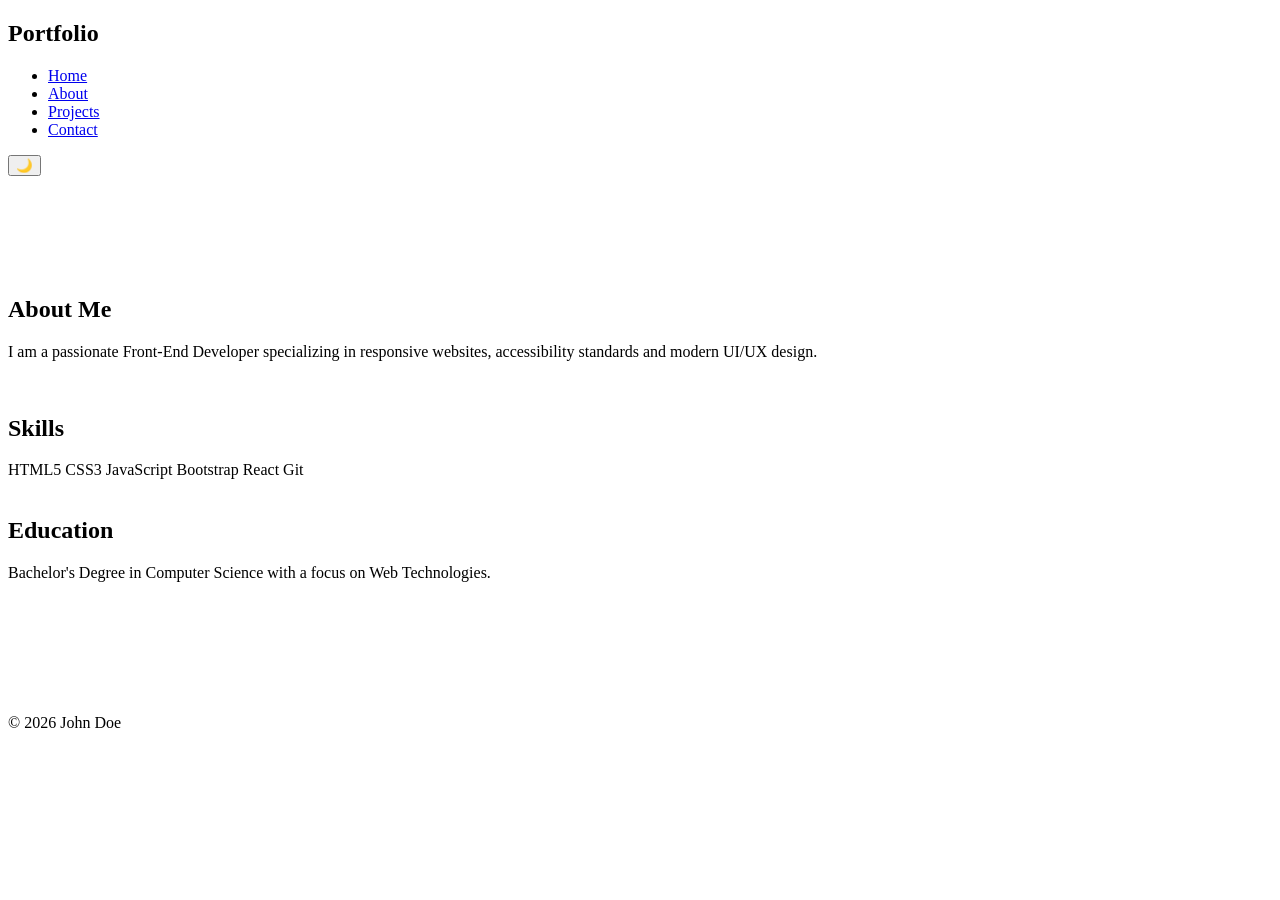
==== about.html @ 4801a8ff "Create about.html" ====
<!DOCTYPE html>
<html lang="en">
<head>

<meta charset="UTF-8">
<meta name="viewport" content="width=device-width, initial-scale=1.0">

<title>About Me</title>

<link rel="stylesheet" href="css/style.css">

</head>

<body>

<header>
    <div class="container navbar">

        <h2 class="logo">Portfolio</h2>

        <nav aria-label="Main Navigation">
            <ul class="nav-links">
                <li><a href="index.html">Home</a></li>
                <li><a href="about.html" aria-current="page">About</a></li>
                <li><a href="projects.html">Projects</a></li>
                <li><a href="contact.html">Contact</a></li>
            </ul>
        </nav>

        <button
            id="theme-toggle"
            class="btn btn-primary">
            🌙
        </button>

    </div>
</header>

<main class="container">

<section style="padding:100px 0;">

<h1>About Me</h1>

<p>
I am a passionate Front-End Developer specializing in
responsive websites, accessibility standards and
modern UI/UX design.
</p>

<br>

<div class="card">

<h2>Skills</h2>

<div class="skills">

<span class="skill">HTML5</span>
<span class="skill">CSS3</span>
<span class="skill">JavaScript</span>
<span class="skill">Bootstrap</span>
<span class="skill">React</span>
<span class="skill">Git</span>

</div>

</div>

<br>

<div class="card">

<h2>Education</h2>

<p>
Bachelor's Degree in Computer Science
with a focus on Web Technologies.
</p>

</div>

</section>

</main>

<footer>
<p>&copy; 2026 John Doe</p>
</footer>

<script src="js/script.js"></script>

</body>
</html>
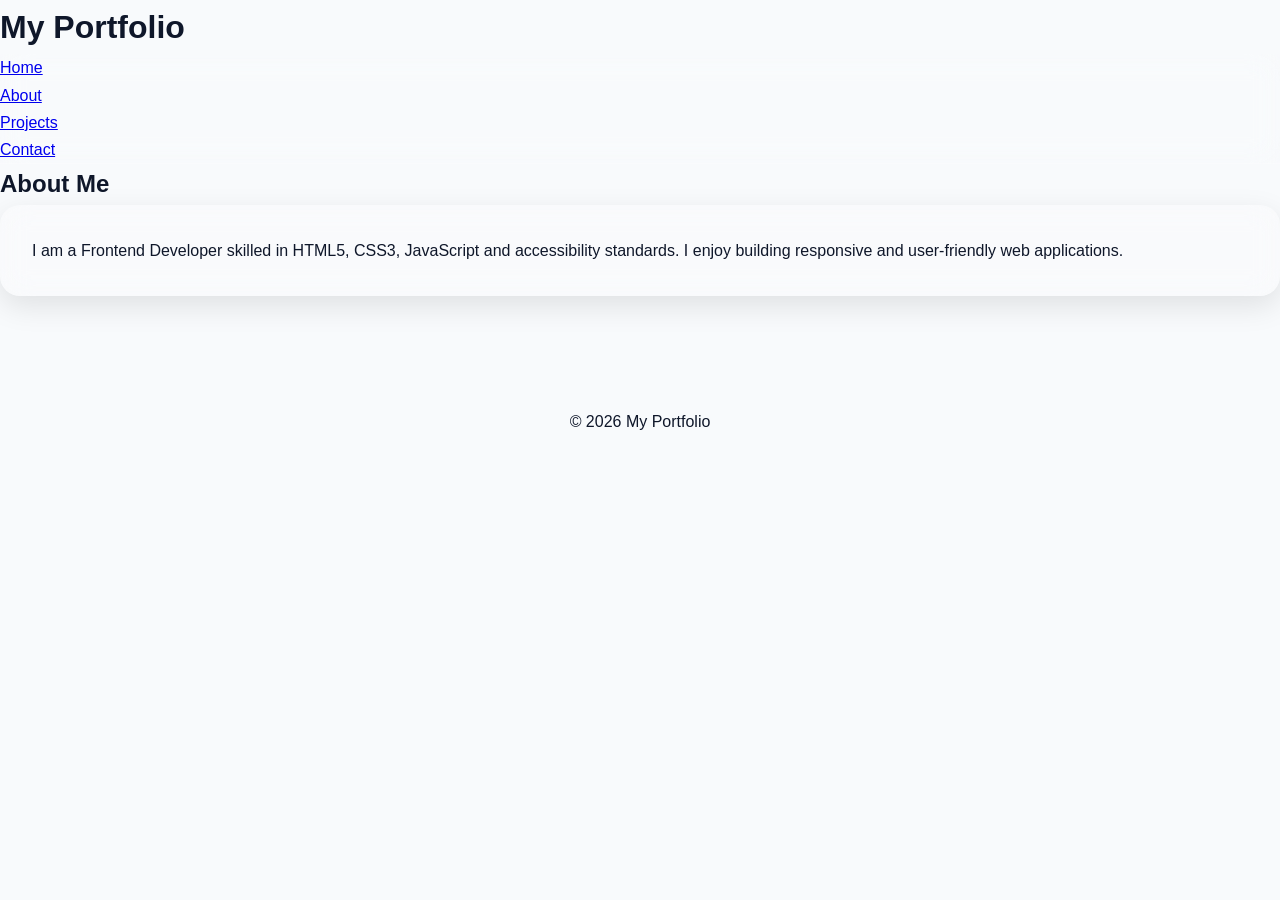
==== commit a5dec1f0: "Update about.html" ====
--- a/about.html
+++ b/about.html
@@ -1,94 +1,51 @@
 <!DOCTYPE html>
 <html lang="en">
 <head>
-
 <meta charset="UTF-8">
 <meta name="viewport" content="width=device-width, initial-scale=1.0">
-
-<title>About Me</title>
-
-<link rel="stylesheet" href="css/style.css">
-
+<title>About</title>
+<link rel="stylesheet" href="style.css">
 </head>
 
 <body>
+<h1>My Portfolio</h1>
+<header>
+<nav>
 
-<header>
-    <div class="container navbar">
 
-        <h2 class="logo">Portfolio</h2>
+<ul>
+<li><a href="index.html">Home</a></li>
+<li><a href="about.html">About</a></li>
+<li><a href="projects.html">Projects</a></li>
+<li><a href="contact.html">Contact</a></li>
+</ul>
 
-        <nav aria-label="Main Navigation">
-            <ul class="nav-links">
-                <li><a href="index.html">Home</a></li>
-                <li><a href="about.html" aria-current="page">About</a></li>
-                <li><a href="projects.html">Projects</a></li>
-                <li><a href="contact.html">Contact</a></li>
-            </ul>
-        </nav>
-
-        <button
-            id="theme-toggle"
-            class="btn btn-primary">
-            🌙
-        </button>
-
-    </div>
+</nav>
 </header>
 
-<main class="container">
+<main>
 
-<section style="padding:100px 0;">
+<section class="page">
 
-<h1>About Me</h1>
+<h2>About Me</h2>
 
+<article class="card">
 <p>
-I am a passionate Front-End Developer specializing in
-responsive websites, accessibility standards and
-modern UI/UX design.
+I am a Frontend Developer skilled in HTML5,
+CSS3, JavaScript and accessibility standards.
+
+I enjoy building responsive and user-friendly
+web applications.
 </p>
-
-<br>
-
-<div class="card">
-
-<h2>Skills</h2>
-
-<div class="skills">
-
-<span class="skill">HTML5</span>
-<span class="skill">CSS3</span>
-<span class="skill">JavaScript</span>
-<span class="skill">Bootstrap</span>
-<span class="skill">React</span>
-<span class="skill">Git</span>
-
-</div>
-
-</div>
-
-<br>
-
-<div class="card">
-
-<h2>Education</h2>
-
-<p>
-Bachelor's Degree in Computer Science
-with a focus on Web Technologies.
-</p>
-
-</div>
+</article>
 
 </section>
 
 </main>
 
 <footer>
-<p>&copy; 2026 John Doe</p>
+<p>&copy; 2026 My Portfolio</p>
 </footer>
-
-<script src="js/script.js"></script>
 
 </body>
 </html>
--- a/style.css
+++ b/style.css
@@ -0,0 +1,286 @@
+
+@import url('https://fonts.googleapis.com/css2?family=Poppins:wght@300;400;500;600;700;800&display=swap');
+
+:root{
+    --primary:#6366f1;
+    --secondary:#8b5cf6;
+    --accent:#06b6d4;
+
+    --bg:#f8fafc;
+    --card:#ffffff;
+    --text:#0f172a;
+    --muted:#64748b;
+
+    --shadow:0 10px 30px rgba(0,0,0,.1);
+
+    --radius:20px;
+
+    --transition:.4s ease;
+}
+
+.dark-mode{
+    --bg:#0f172a;
+    --card:#1e293b;
+    --text:#f8fafc;
+    --muted:#94a3b8;
+    --shadow:0 10px 30px rgba(0,0,0,.4);
+}
+
+
+*{
+    margin:0;
+    padding:0;
+    box-sizing:border-box;
+}
+
+html{
+    scroll-behavior:smooth;
+}
+
+body{
+    font-family:'Poppins',sans-serif;
+    background:var(--bg);
+    color:var(--text);
+    transition:var(--transition);
+    line-height:1.7;
+}
+
+
+
+.container{
+    width:min(1200px,90%);
+    margin:auto;
+}
+
+
+
+header{
+    position:sticky;
+    top:0;
+    z-index:999;
+    backdrop-filter:blur(15px);
+    background:rgba(255,255,255,.1);
+    border-bottom:1px solid rgba(255,255,255,.2);
+}
+
+.navbar{
+    display:flex;
+    justify-content:space-between;
+    align-items:center;
+    padding:1rem 0;
+}
+
+.logo{
+    font-size:1.8rem;
+    font-weight:700;
+    color:var(--primary);
+}
+
+.nav-links{
+    display:flex;
+    gap:2rem;
+    list-style:none;
+}
+
+.nav-links a{
+    text-decoration:none;
+    color:var(--text);
+    font-weight:500;
+    transition:var(--transition);
+}
+
+.nav-links a:hover{
+    color:var(--primary);
+}
+
+
+.hero{
+    min-height:100vh;
+
+    display:grid;
+    grid-template-columns:1fr;
+    gap:3rem;
+
+    align-items:center;
+}
+
+.hero-content h1{
+    font-size:clamp(2.5rem,6vw,5rem);
+    line-height:1.2;
+}
+
+.hero-content span{
+    color:var(--primary);
+}
+
+.hero-content p{
+    margin:1.5rem 0;
+    color:var(--muted);
+}
+
+.hero-buttons{
+    display:flex;
+    flex-wrap:wrap;
+    gap:1rem;
+}
+
+.btn{
+    padding:.9rem 2rem;
+    border:none;
+    border-radius:50px;
+    cursor:pointer;
+    text-decoration:none;
+    transition:var(--transition);
+}
+
+.btn-primary{
+    background:linear-gradient(
+        135deg,
+        var(--primary),
+        var(--secondary)
+    );
+    color:white;
+}
+
+.btn-primary:hover{
+    transform:translateY(-4px);
+}
+
+.btn-outline{
+    border:2px solid var(--primary);
+    color:var(--primary);
+}
+
+
+.hero-image{
+    display:flex;
+    justify-content:center;
+}
+
+.hero-image img{
+    width:320px;
+    border-radius:50%;
+    border:5px solid var(--primary);
+
+    box-shadow:
+    0 0 40px rgba(99,102,241,.5);
+}
+
+.grid-layout{
+    display:grid;
+    gap:2rem;
+}
+
+.projects-grid{
+    grid-template-columns:
+    repeat(auto-fit,minmax(300px,1fr));
+}
+
+
+.card{
+    background:rgba(255,255,255,.15);
+    backdrop-filter:blur(15px);
+
+    border-radius:var(--radius);
+    padding:2rem;
+
+    box-shadow:var(--shadow);
+
+    transition:var(--transition);
+}
+
+.card:hover{
+    transform:
+    translateY(-10px);
+}
+
+
+.skills{
+    display:flex;
+    flex-wrap:wrap;
+    gap:1rem;
+}
+
+.skill{
+    background:var(--primary);
+    color:white;
+    padding:.6rem 1rem;
+    border-radius:30px;
+}
+
+
+.project-card img{
+    width:100%;
+    border-radius:15px;
+}
+
+.project-card h3{
+    margin:1rem 0;
+}
+
+
+.contact-form{
+    display:grid;
+    gap:1rem;
+}
+
+.contact-form input,
+.contact-form textarea{
+    width:100%;
+    padding:1rem;
+
+    border:none;
+    border-radius:10px;
+
+    background:var(--card);
+
+    color:var(--text);
+
+    box-shadow:var(--shadow);
+}
+
+.contact-form button{
+    width:fit-content;
+}
+
+
+footer{
+    text-align:center;
+    padding:2rem;
+    margin-top:5rem;
+}
+
+
+@keyframes float{
+    0%{
+        transform:translateY(0);
+    }
+    50%{
+        transform:translateY(-15px);
+    }
+    100%{
+        transform:translateY(0);
+    }
+}
+
+.hero-image img{
+    animation:float 4s ease-in-out infinite;
+}
+
+
+@media (min-width:768px){
+
+    .hero{
+        grid-template-columns:
+        repeat(2,1fr);
+    }
+
+}
+
+@media (min-width:1024px){
+
+    .hero-content h1{
+        font-size:5rem;
+    }
+
+}
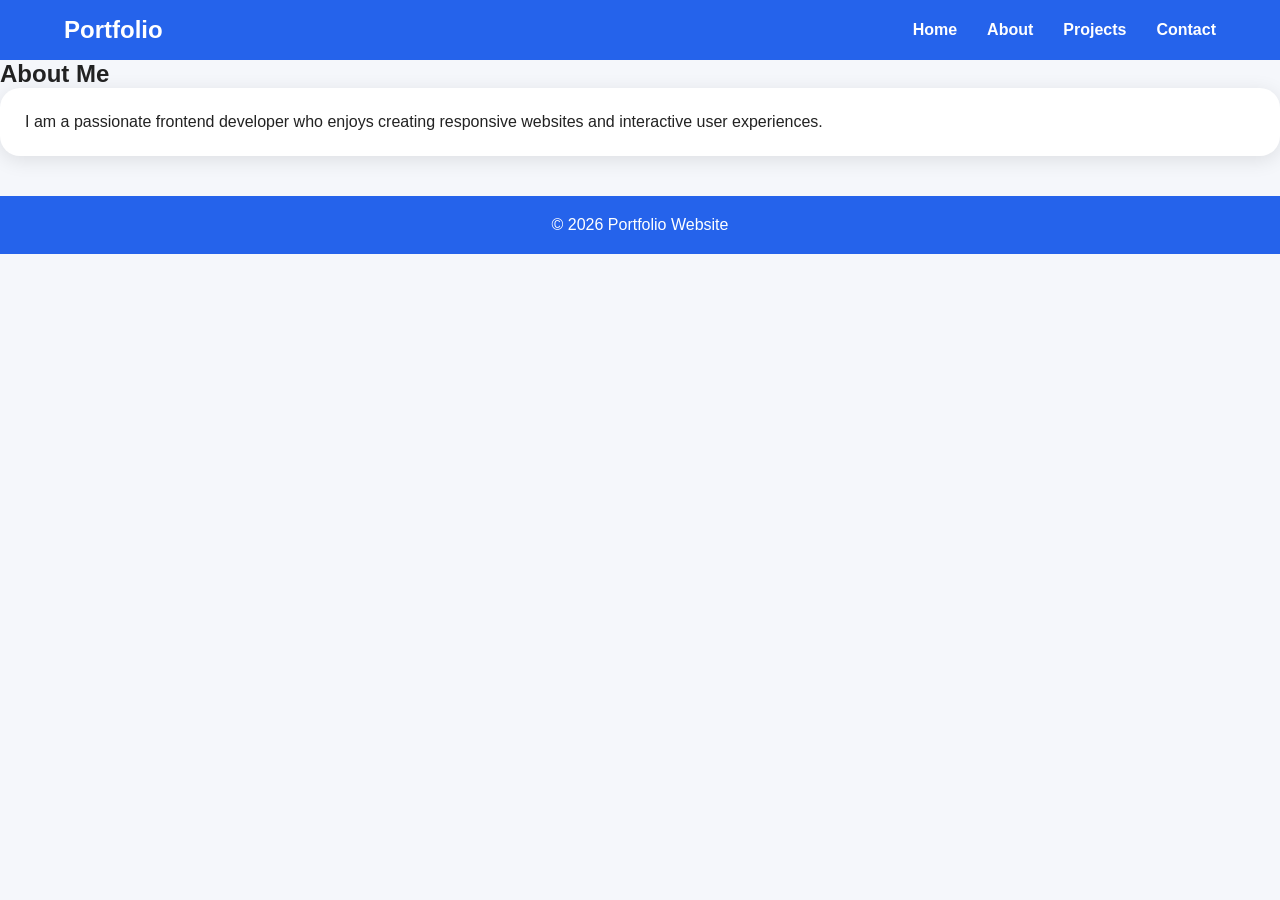
==== commit dbe0c26f: "Update about.html" ====
--- a/about.html
+++ b/about.html
@@ -8,10 +8,10 @@
 </head>
 
 <body>
-<h1>My Portfolio</h1>
+
 <header>
 <nav>
-
+<h1>Portfolio</h1>
 
 <ul>
 <li><a href="index.html">Home</a></li>
@@ -19,32 +19,25 @@
 <li><a href="projects.html">Projects</a></li>
 <li><a href="contact.html">Contact</a></li>
 </ul>
-
 </nav>
 </header>
 
-<main>
-
-<section class="page">
+<section class="container">
 
 <h2>About Me</h2>
 
-<article class="card">
+<div class="card">
 <p>
-I am a Frontend Developer skilled in HTML5,
-CSS3, JavaScript and accessibility standards.
-
-I enjoy building responsive and user-friendly
-web applications.
+I am a passionate frontend developer who enjoys
+creating responsive websites and interactive
+user experiences.
 </p>
-</article>
+</div>
 
 </section>
 
-</main>
-
 <footer>
-<p>&copy; 2026 My Portfolio</p>
+<p>© 2026 Portfolio Website</p>
 </footer>
 
 </body>
--- a/style.css
+++ b/style.css
@@ -1,31 +1,19 @@
-
-@import url('https://fonts.googleapis.com/css2?family=Poppins:wght@300;400;500;600;700;800&display=swap');
-
 :root{
-    --primary:#6366f1;
-    --secondary:#8b5cf6;
-    --accent:#06b6d4;
-
-    --bg:#f8fafc;
+    --primary:#2563eb;
+    --secondary:#1e40af;
+    --bg:#f5f7fb;
     --card:#ffffff;
-    --text:#0f172a;
-    --muted:#64748b;
-
-    --shadow:0 10px 30px rgba(0,0,0,.1);
-
-    --radius:20px;
-
-    --transition:.4s ease;
-}
-
-.dark-mode{
+    --text:#222222;
+    --shadow:0 4px 20px rgba(0,0,0,0.1);
+}
+
+[data-theme="dark"]{
     --bg:#0f172a;
     --card:#1e293b;
     --text:#f8fafc;
-    --muted:#94a3b8;
-    --shadow:0 10px 30px rgba(0,0,0,.4);
-}
-
+    --primary:#3b82f6;
+    --secondary:#60a5fa;
+}
 
 *{
     margin:0;
@@ -38,249 +26,212 @@
 }
 
 body{
-    font-family:'Poppins',sans-serif;
+    font-family:'Segoe UI',sans-serif;
     background:var(--bg);
     color:var(--text);
-    transition:var(--transition);
-    line-height:1.7;
-}
-
-
-
-.container{
-    width:min(1200px,90%);
-    margin:auto;
-}
-
+    min-height:100vh;
+    transition:0.4s;
+}
 
 
 header{
+    background:var(--primary);
+    padding:1rem 5%;
     position:sticky;
     top:0;
-    z-index:999;
-    backdrop-filter:blur(15px);
-    background:rgba(255,255,255,.1);
-    border-bottom:1px solid rgba(255,255,255,.2);
-}
-
-.navbar{
+    z-index:1000;
+}
+
+nav{
     display:flex;
     justify-content:space-between;
     align-items:center;
-    padding:1rem 0;
-}
-
-.logo{
-    font-size:1.8rem;
-    font-weight:700;
-    color:var(--primary);
-}
-
-.nav-links{
-    display:flex;
-    gap:2rem;
+    flex-wrap:wrap;
+}
+
+nav h1{
+    color:white;
+}
+
+nav ul{
+    display:flex;
+    gap:30px;
     list-style:none;
 }
 
-.nav-links a{
+nav a{
+    color:white;
     text-decoration:none;
-    color:var(--text);
-    font-weight:500;
-    transition:var(--transition);
-}
-
-.nav-links a:hover{
-    color:var(--primary);
+    font-weight:600;
+    transition:.3s;
+}
+
+nav a:hover{
+    opacity:.8;
 }
 
 
 .hero{
-    min-height:100vh;
-
+    min-height:90vh;
+    display:grid;
+    place-items:center;
+    text-align:center;
+    padding:2rem;
+}
+
+.hero-content{
+    max-width:700px;
+}
+
+.hero h2{
+    font-size:clamp(2rem,6vw,4rem);
+    margin-bottom:20px;
+}
+
+.hero p{
+    font-size:1.1rem;
+    margin-bottom:30px;
+}
+
+.btn{
+    display:inline-block;
+    padding:12px 28px;
+    margin:10px;
+    background:var(--primary);
+    color:white;
+    text-decoration:none;
+    border-radius:30px;
+    transition:.3s;
+}
+
+.btn:hover{
+    transform:translateY(-3px);
+}
+
+
+.page{
+    padding:80px 5%;
+}
+
+
+.grid{
     display:grid;
     grid-template-columns:1fr;
-    gap:3rem;
-
-    align-items:center;
-}
-
-.hero-content h1{
-    font-size:clamp(2.5rem,6vw,5rem);
-    line-height:1.2;
-}
-
-.hero-content span{
-    color:var(--primary);
-}
-
-.hero-content p{
-    margin:1.5rem 0;
-    color:var(--muted);
-}
-
-.hero-buttons{
-    display:flex;
-    flex-wrap:wrap;
-    gap:1rem;
-}
-
-.btn{
-    padding:.9rem 2rem;
-    border:none;
-    border-radius:50px;
-    cursor:pointer;
-    text-decoration:none;
-    transition:var(--transition);
-}
-
-.btn-primary{
-    background:linear-gradient(
-        135deg,
-        var(--primary),
-        var(--secondary)
-    );
-    color:white;
-}
-
-.btn-primary:hover{
-    transform:translateY(-4px);
-}
-
-.btn-outline{
-    border:2px solid var(--primary);
-    color:var(--primary);
-}
-
-
-.hero-image{
-    display:flex;
-    justify-content:center;
-}
-
-.hero-image img{
-    width:320px;
-    border-radius:50%;
-    border:5px solid var(--primary);
-
-    box-shadow:
-    0 0 40px rgba(99,102,241,.5);
-}
-
-.grid-layout{
+    gap:25px;
+}
+
+
+.card{
+    background:var(--card);
+    padding:25px;
+    border-radius:20px;
+    box-shadow:var(--shadow);
+    transition:.3s;
+}
+
+.card:hover{
+    transform:translateY(-8px);
+}
+
+
+.about-container{
     display:grid;
-    gap:2rem;
-}
-
-.projects-grid{
-    grid-template-columns:
-    repeat(auto-fit,minmax(300px,1fr));
-}
-
-
-.card{
-    background:rgba(255,255,255,.15);
-    backdrop-filter:blur(15px);
-
-    border-radius:var(--radius);
-    padding:2rem;
-
+    gap:30px;
+}
+
+
+form{
+    display:flex;
+    flex-direction:column;
+    gap:15px;
+    max-width:600px;
+    margin:auto;
+    background:var(--card);
+    padding:30px;
+    border-radius:20px;
     box-shadow:var(--shadow);
-
-    transition:var(--transition);
-}
-
-.card:hover{
-    transform:
-    translateY(-10px);
-}
-
-
-.skills{
-    display:flex;
-    flex-wrap:wrap;
-    gap:1rem;
-}
-
-.skill{
-    background:var(--primary);
-    color:white;
-    padding:.6rem 1rem;
-    border-radius:30px;
-}
-
-
-.project-card img{
-    width:100%;
-    border-radius:15px;
-}
-
-.project-card h3{
-    margin:1rem 0;
-}
-
-
-.contact-form{
-    display:grid;
-    gap:1rem;
-}
-
-.contact-form input,
-.contact-form textarea{
-    width:100%;
-    padding:1rem;
-
+}
+
+input,
+textarea{
+    padding:14px;
+    border:1px solid #ccc;
+    border-radius:10px;
+    outline:none;
+}
+
+button{
+    padding:14px;
+    background:var(--primary);
+    color:white;
     border:none;
     border-radius:10px;
-
-    background:var(--card);
-
-    color:var(--text);
-
-    box-shadow:var(--shadow);
-}
-
-.contact-form button{
-    width:fit-content;
+    cursor:pointer;
+    font-size:1rem;
+}
+
+button:hover{
+    background:var(--secondary);
 }
 
 
 footer{
     text-align:center;
-    padding:2rem;
-    margin-top:5rem;
-}
-
-
-@keyframes float{
-    0%{
-        transform:translateY(0);
-    }
-    50%{
-        transform:translateY(-15px);
-    }
-    100%{
-        transform:translateY(0);
-    }
-}
-
-.hero-image img{
-    animation:float 4s ease-in-out infinite;
+    padding:20px;
+    background:var(--primary);
+    color:white;
+    margin-top:40px;
 }
 
 
 @media (min-width:768px){
 
-    .hero{
-        grid-template-columns:
-        repeat(2,1fr);
-    }
-
-}
+.grid{
+    grid-template-columns:repeat(2,1fr);
+}
+
+.about-container{
+    grid-template-columns:1fr 1fr;
+}
+
+}
+
+
 
 @media (min-width:1024px){
 
-    .hero-content h1{
-        font-size:5rem;
-    }
-
-}
+.grid{
+    grid-template-columns:repeat(3,1fr);
+}
+
+.hero{
+    padding:4rem;
+}
+
+.hero h2{
+    font-size:4.5rem;
+}
+
+}
+
+
+@media (max-width:600px){
+
+nav{
+    flex-direction:column;
+    gap:15px;
+}
+
+nav ul{
+    display:flex;
+    flex-direction:row;
+    justify-content:center;
+    gap:20px;
+    flex-wrap:wrap;
+}
+
+.hero h2{
+    font-size:2rem;
+}
+
+}
